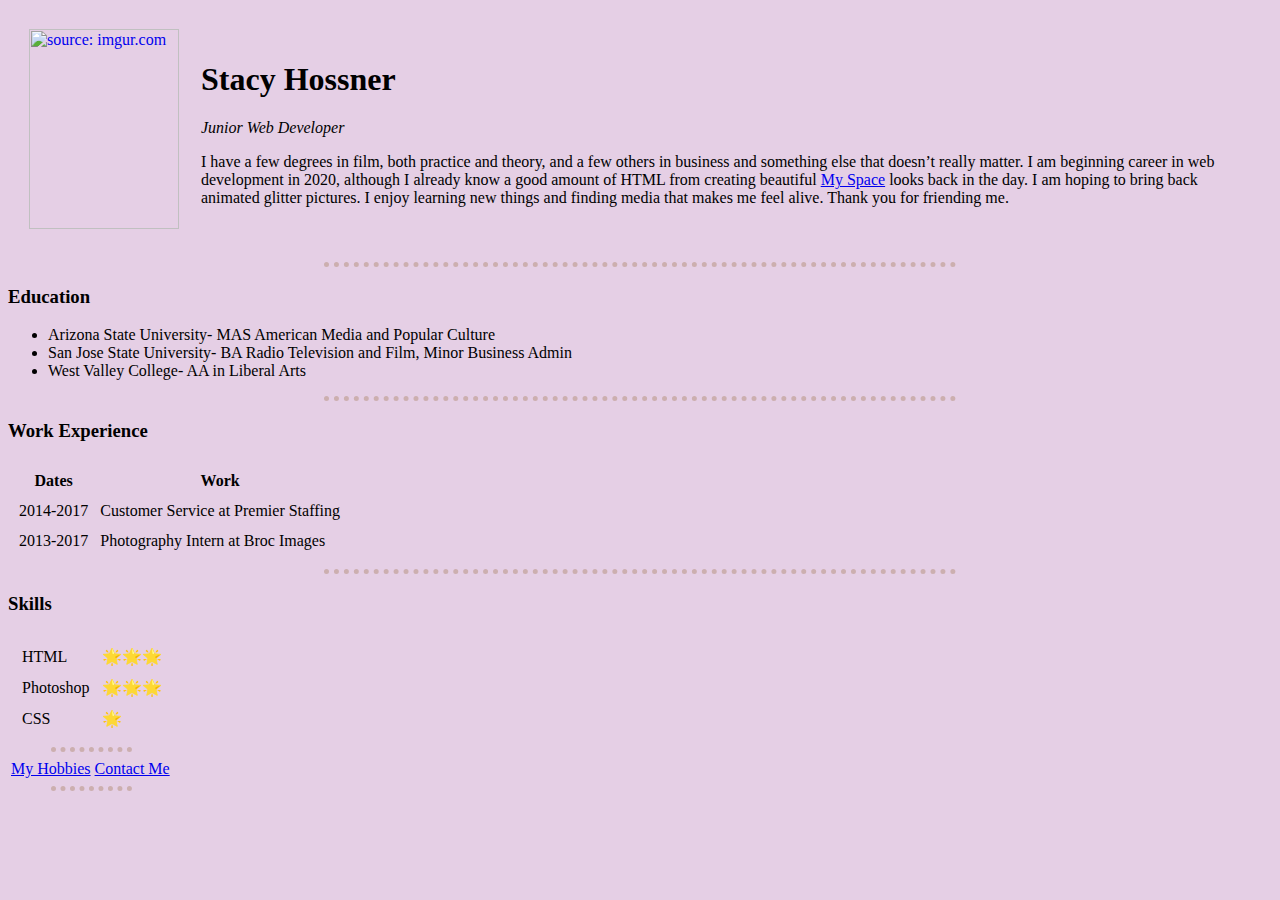
==== index.html @ a45f0690 "Update index.html" ====
<!DOCTYPE html>
<html lang="en" dir="ltr">

<head>
  <meta charset="utf-8">
  <title>🖤 Stacy's Personal Site 🖤</title>
<style>

body {
background-color: #e5cfe5;
}
hr {
border-color: #ccafaf;
border-width: 5px;
border-style: dotted none none;
height: 0px;
width: 50%;


}


</style>
</head>

<body>
  <body style="background-color: #e5cfe5;">
  <table cellspacing="20" >
    <tr>
        <td><a href="https://imgur.com/LkwU8fk"><img src="https://i.imgur.com/LkwU8fk.jpg" title="source: imgur.com" style="width:150px;height:200px;" /></a></td>
      <td><h1>Stacy Hossner</h1>
      <p><em>Junior Web Developer</em></p>

      <p>I have a few degrees in film, both practice and theory, and a
        few others in business and something else that doesn’t really
        matter. I am beginning career in web development in 2020,
        although I already know a good amount of HTML from creating
        beautiful <a href="https://myspace.com/">My Space</a> looks back in the day. I am hoping to bring
        back animated glitter pictures. I enjoy learning new things and
        finding media that makes me feel alive. Thank you for friending me.
      </p></td>
    </tr>
  </table>

  <hr>
  <h3>Education</h3>
  <ul>
    <li>Arizona State University- MAS American Media and Popular Culture</li>
    <li>San Jose State University- BA Radio Television and Film, Minor Business Admin</li>
    <li>West Valley College- AA in Liberal Arts</li>
  </ul>
  <hr>
  <h3>Work Experience</h3>
  <table cellspacing="10">

    <tr>
      <th>Dates</th>
      <th>Work</th>
    </tr>
    <tr>
      <td>2014-2017</td>
      <td>Customer Service at Premier Staffing</td>
    </tr>
    <tr>
      <td>2013-2017</td>
      <td>Photography Intern at Broc Images</td>
    </tr>
  </table>
  <hr>
<h3>Skills</h3>
<table>
  <tr>
    <td><table cellspacing="10">
      <tr>
        <td>HTML</td>
        <td>🌟🌟🌟</td>
        </tr>
        <tr>
        <td>Photoshop</td>
        <td>🌟🌟🌟</td>
       </tr>
      <tr>
        <td>CSS</td>
        <td>🌟</td>
      </tr>
    </table>

<hr>
  <a href="hobbies.html">My Hobbies</a>
  <a href="mycontact.html">Contact Me</a>
<hr>

</body>

</html>
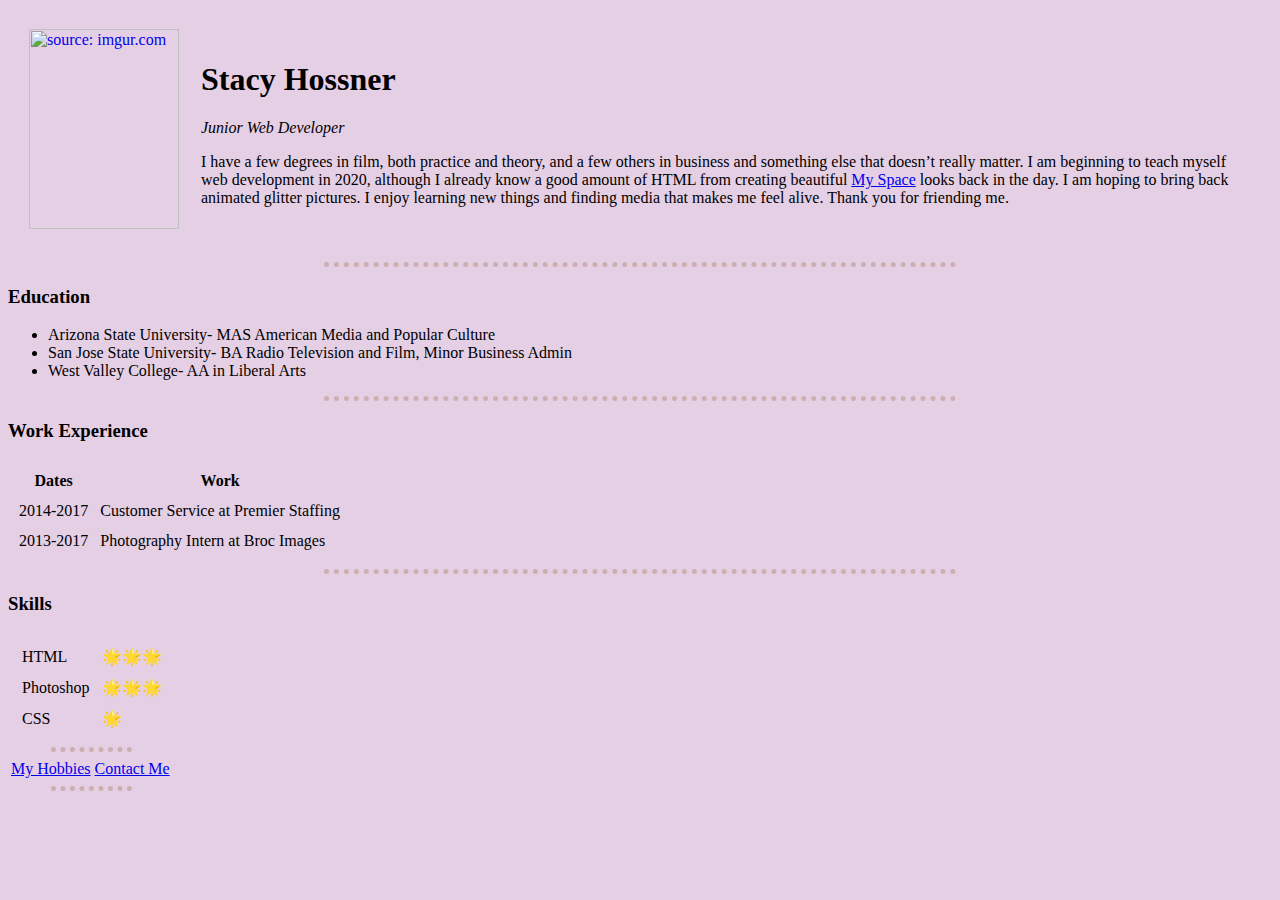
==== commit 30c3612c: "Update index.html" ====
--- a/index.html
+++ b/index.html
@@ -33,7 +33,7 @@
 
       <p>I have a few degrees in film, both practice and theory, and a
         few others in business and something else that doesn’t really
-        matter. I am beginning career in web development in 2020,
+        matter. I am beginning to teach myself web development in 2020,
         although I already know a good amount of HTML from creating
         beautiful <a href="https://myspace.com/">My Space</a> looks back in the day. I am hoping to bring
         back animated glitter pictures. I enjoy learning new things and
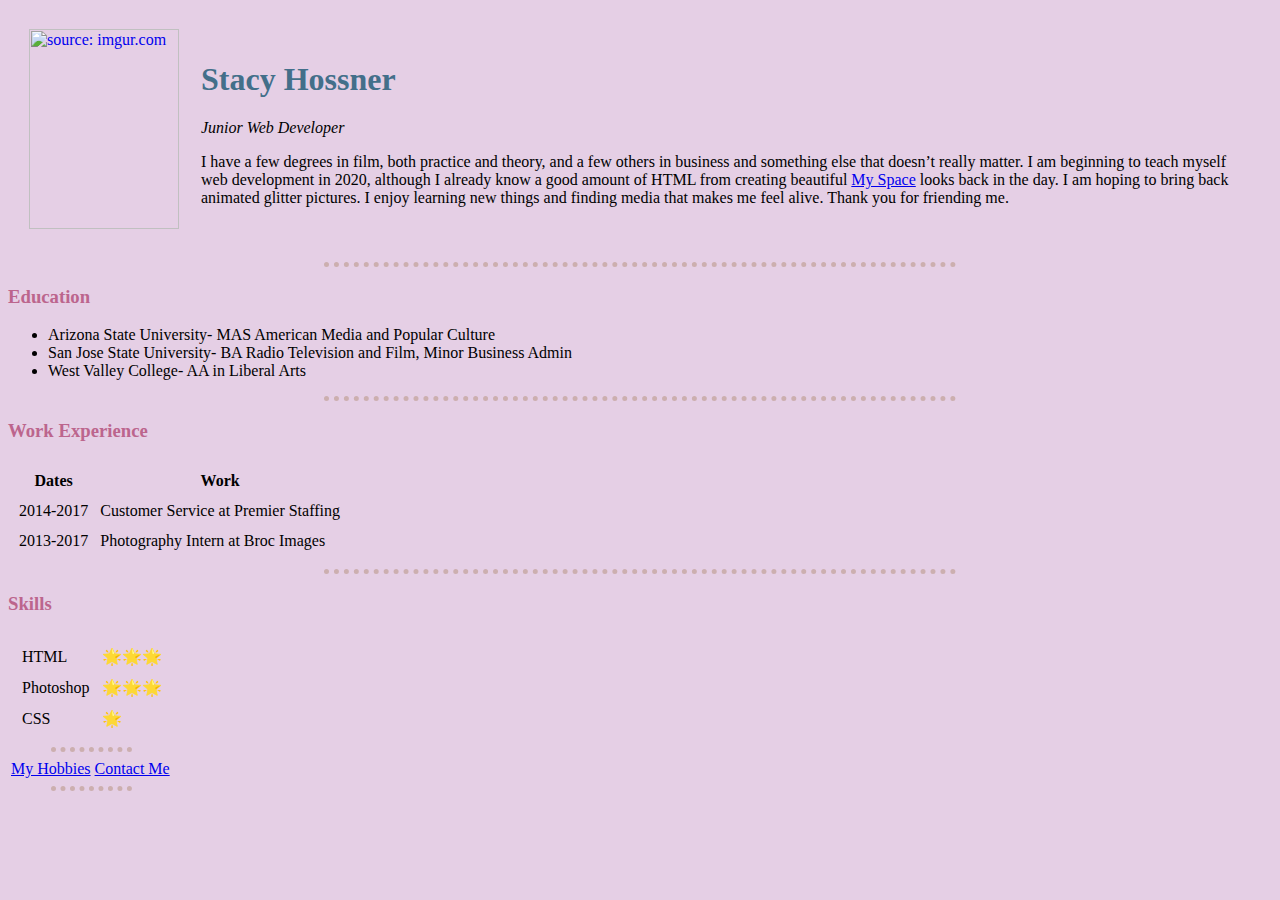
==== commit 6206e850: "Update index.html" ====
--- a/index.html
+++ b/index.html
@@ -4,6 +4,7 @@
 <head>
   <meta charset="utf-8">
   <title>🖤 Stacy's Personal Site 🖤</title>
+  <link rel="stylesheet" href="/styles.css">
 <style>
 
 body {
--- a/styles.css
+++ b/styles.css
@@ -0,0 +1,19 @@
+body {
+  background-color: #e5cfe5;
+}
+
+hr {
+  border-color: #ccafaf;
+  border-width: 5px;
+  border-style: dotted none none;
+  height: 1px;
+  width: 50%;
+}
+
+h1 {
+  color: #436f8a;
+}
+
+h3 {
+  color: #bc658d;
+}
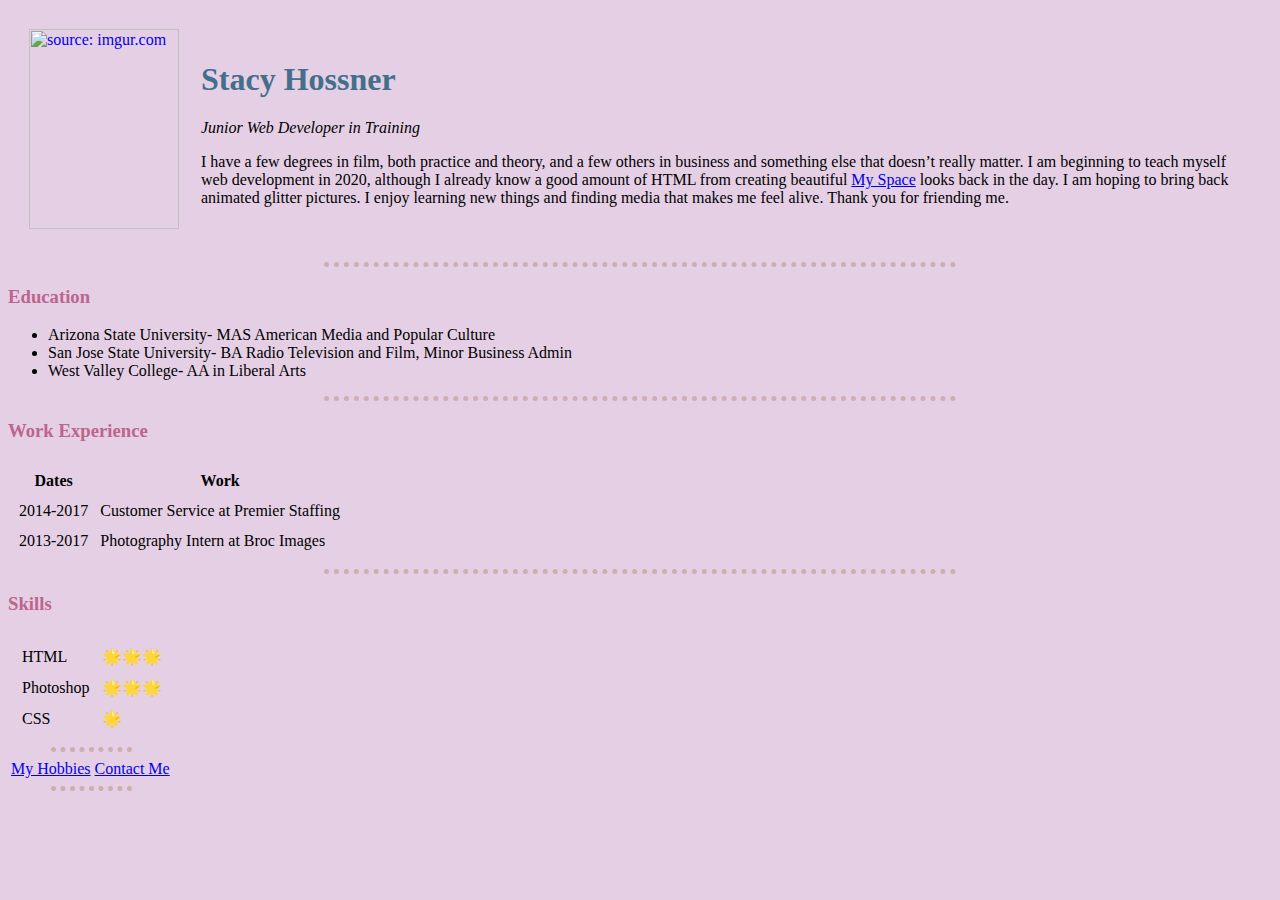
==== commit 5f9510c8: "Update index.html" ====
--- a/index.html
+++ b/index.html
@@ -30,7 +30,7 @@
     <tr>
         <td><a href="https://imgur.com/LkwU8fk"><img src="https://i.imgur.com/LkwU8fk.jpg" title="source: imgur.com" style="width:150px;height:200px;" /></a></td>
       <td><h1>Stacy Hossner</h1>
-      <p><em>Junior Web Developer</em></p>
+      <p><em>Junior Web Developer in Training</em></p>
 
       <p>I have a few degrees in film, both practice and theory, and a
         few others in business and something else that doesn’t really
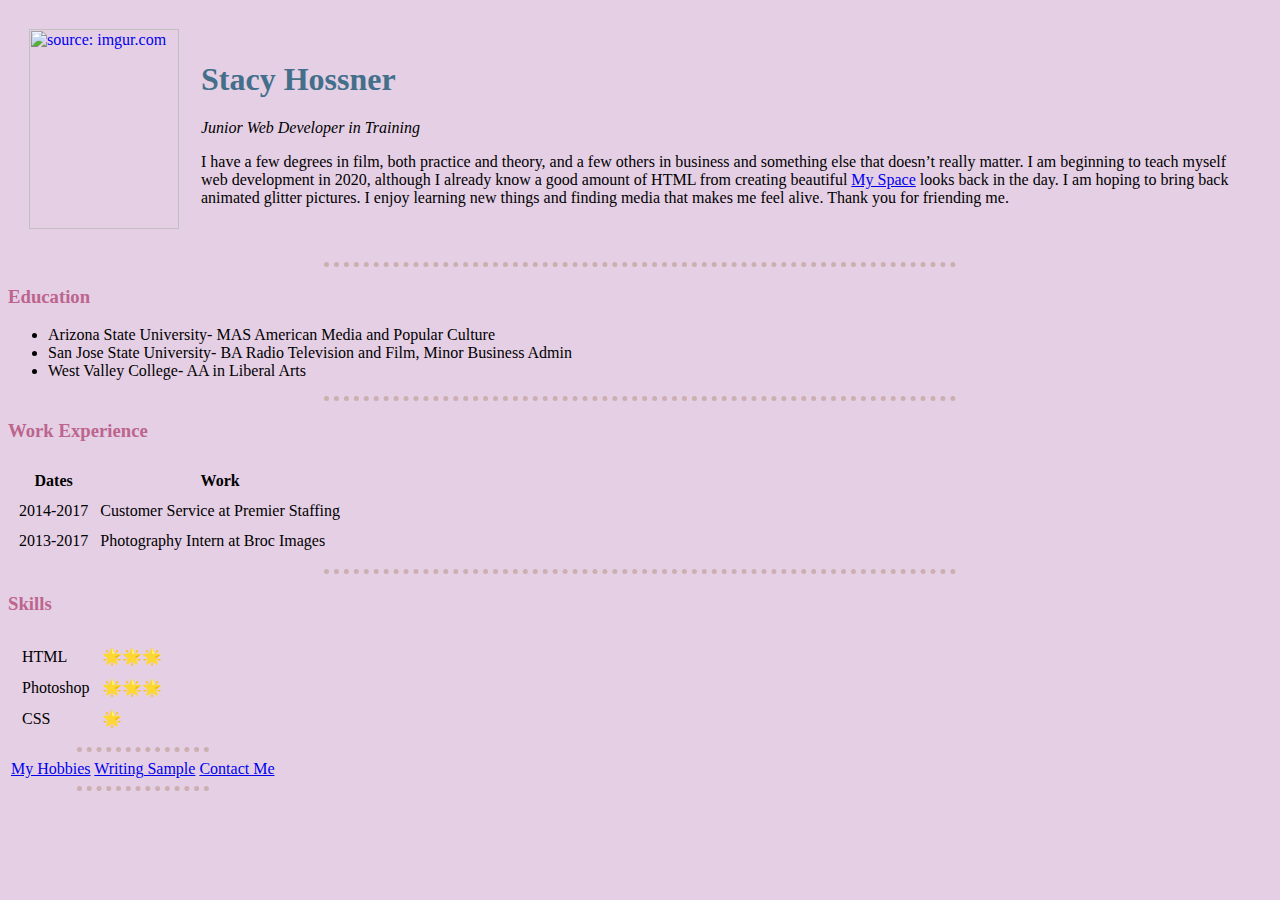
==== commit 3f6533d5: "Update index.html" ====
--- a/index.html
+++ b/index.html
@@ -4,8 +4,8 @@
 <head>
   <meta charset="utf-8">
   <title>🖤 Stacy's Personal Site 🖤</title>
-  <link rel="stylesheet" href="/styles.css">
-<style>
+  <link rel="stylesheet" href="styles.css">
+  <style>
 
 body {
 background-color: #e5cfe5;
@@ -88,6 +88,7 @@
 
 <hr>
   <a href="hobbies.html">My Hobbies</a>
+      <a href="writingsample.html">Writing Sample</a>
   <a href="mycontact.html">Contact Me</a>
 <hr>
 
